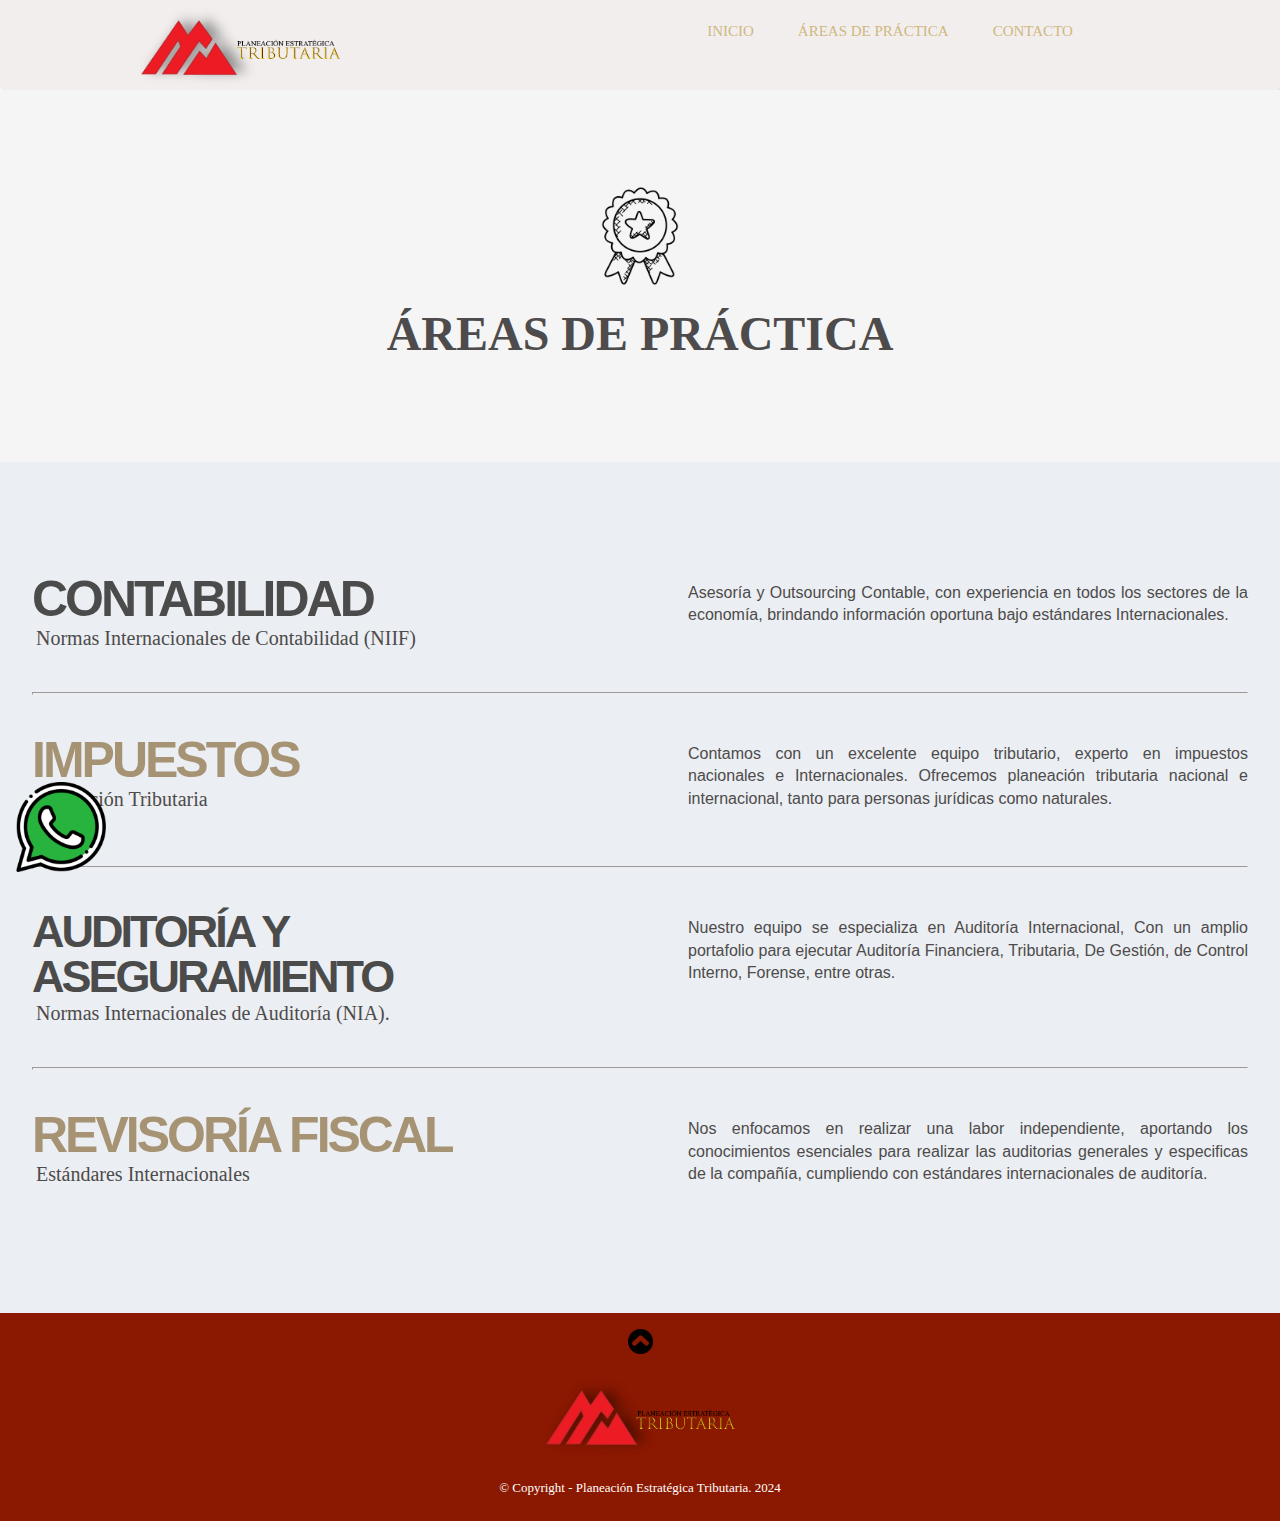
==== areaDeTrabajo.html @ 48048583 "probar" ====
<html lang="es">
<head>
  
  <meta charset='UTF-8'>
  <meta name="viewport" content="width=device-width, initial-scale=1" />
  <meta http-equiv="X-UA-Compatible" content="IE=edge">
  <meta name="description" content="Planeación Estratégica tributaria, ofrece los servicios contables, tributarios, asesoría y outsourcing contable, con experiencia en todos los sectores de la economía, brindando información oportuna bajo estándares Internacionales"/>
  <meta name="keywords" content="contabilidad, asesoría tributaria, auditoría, impuestos, declaraciones, revisión fiscal">
  <meta name="author" content="Brayan Fontecha">
  <meta name="robots" content="all"/>
  <link rel="stylesheet" href="reset.css">
  <link rel="stylesheet" href="style.css">
  <link rel="shortcut icon" href="img/favicontrap.png">
  <title>Área de Trabajo | Planeación Estratégica Tributaria</title>
  <script type="application/ld+json">{
    "@context": "https://schema.org",
    "@type": "Planeación Estratégica Tributaria",
    "url": "https://www.petributaria.com/",
    "logo": "https://www.petributaria.com/img/log.jpg"
  }
  </script>
</head>
<body>
    <header>
        <div class="caja">  
            <div><img class="logo" src="img/LogoPlaneacion.png" alt="Logo | PETributaria" title="Logo | PETributaria"></div>
            <nav>
                <a class="menuP"href="index.html">INICIO</a>
                <a href="/#areasTrabajo">ÁREAS DE PRÁCTICA</a>
                <a href="index.html#contacto">CONTACTO</a>
            </nav>
        </div>
    </header>
</header>
<section class="banner3">
    <div class="area"><img class="imgA" src="img/area.png" alt="simbolo de area de trabajo"></div>
    <div>
        <h1 class="subtitle"><p>ÁREAS DE PRÁCTICA</p></h1>
    </div>
</section>
<section class="main">
    <section class="bloque">
    <div class="bloque1" id="contabilidad">
        <p class="subgris">CONTABILIDAD</p>
        <P class="sub">Normas Internacionales de Contabilidad (NIIF)</P>
    </div>
    <div class="bloque2">
        <P class="text1">Asesoría y Outsourcing Contable, con experiencia en todos los sectores de la economía, brindando información oportuna bajo estándares Internacionales.</P>    
    </div>
    </section>
    <div>
        <hr>
    </div>
<section class="bloque">
    <div class="bloque1" id="impuestos">
        <p class="subdorado">IMPUESTOS</p>
        <P class="sub">Planeación Tributaria</P>
    </div>
    <div class="bloque2"> 
        <P class="text1">Contamos con un excelente equipo tributario, experto en impuestos nacionales e Internacionales. Ofrecemos planeación tributaria nacional e internacional, tanto para personas jurídicas como naturales.</P>
    </div>   
</section>
<div>
    <hr>
</div>
<section class="bloque">
    <div class="bloque1" id="auditoria">
        <p class="subgris1">AUDITORÍA Y ASEGURAMIENTO</p>
        <p class="sub">Normas Internacionales de Auditoría (NIA).</p>
    </div>
    <div class="bloque2" >
        <p class="text1">Nuestro equipo se especializa en Auditoría Internacional, Con un amplio portafolio para ejecutar Auditoría  Financiera, Tributaria, De Gestión, de Control Interno, Forense, entre otras.</p>
    </div>
</section>
<div>
    <hr>
</div>
<section class="bloque">
    <div class="bloque1" id="revisoria">
        <p class="subdorado">REVISORÍA FISCAL</p>
        <p class="sub">Estándares Internacionales</p>
    </div>
    <div class="bloque2">
        <p class="text1">Nos enfocamos en realizar una labor independiente, aportando los conocimientos esenciales para realizar las auditorias generales y especificas de la compañía, cumpliendo con estándares internacionales de auditoría.</p>
    </div>
</section>           
</section>
<div class="what">
    <a href="https://wa.me/+573006327801" target="_blank">
        <img preload-delay src="img/whatsapp.png" title="Contactanos por WhatsApp | V&F" alt="Contactanos por WhatsApp" width="90" height="90">
    </a>
</div>
<footer>
    <div> 
        <img src="img/arriba.png" alt="Workplace" usemap="#workmap" width="25px" height="25px" class="imgF1">
        <map name="workmap">
             <area shape="rect" coords="0,0,177,250" alt="logo" title=" Ir Arriba | V&F" href="/">
        </map>
    </div>
   
    <img src="img/LogoPlaneacion.png" alt="Workplace" usemap="#workmap" width="190px" height="90px" class="imgF">
        <map name="workmap">
             <area shape="rect" coords="0,0,177,250" alt="logo" title=" Ir Arriba | PETributaria" href="/">
        </map>
    <p class="copyright">&copy Copyright - Planeación Estratégica Tributaria. 2024</p>
</footer>
<script src="https://code.jquery.com/jquery-3.3.1.js"></script>
<script  type="text/javascript" src="menu.js"></script>
</body>
</html>
---- style.css ----
header{
    height: 100px;
    width:100%;
    overflow:hidden;
    background-color:rgba(241, 237, 237, 0.93);
    margin-bottom:0;
    box-shadow: 1px 1px 1px 1px rgb(0 0 0 / 10%);
    border-radius: 0px 0px 5px 5px;
  }
  
  /*Sirve para centrar el contenido*/
  .caja{
    width:90%;
    max-width:1000px;
    margin:auto;
    overflow:hidden; /*Lo que no cabe en el div no aparece, ver propiedad css overflow*/
  }
  
  header .logo{
    width: 200px;
    height: 90px;
    float: left;
  
  }
  
  header nav{
    float:right;
    padding: 2em 0em;
  }
  
  header nav a{
    display:inline-block; /*NPI*/
    color:rgb(207, 184, 127);
    text-decoration:none;
    padding:10px 20px;
    line-height:normal;
    font-size:15px;
    -webkit-transition:all 100ms ease;
    -o-transition:all 500ms ease;
    transition:all 500ms ease;
  }

  .menuP{
    color:rgb(207, 184, 127);
  }
  
  header nav a:hover{
    background-color:rgb(238, 66, 46);
    border-radius:50px;
  }

  .menuP:hover{
    color:white;
  }

  
  /*Hace que el header se quede en pantalla*/
  

  .content p{
    margin-bottom:1em;
  }
  /*Centra el contenido que se encuentra en el header*/
  @media screen and (max-width: 640px) {
    header{
        height: auto;
    }
    
    header .logo{
      width:200px;
      height: 60px;
      text-align:center;
      padding: 1em 5em;
    }
    header nav{
     padding: 0em;
     line-height: 0px;
     padding-bottom: 1em;
     text-align: center;
    }
  }
  
  @media screen and (min-width: 640px) and (max-width: 1280px) {
    header{
        height: auto;
    }
    header nav{
      width:50%;
      padding-top: 0.8em;
      text-align:center;
      line-height:10px;
    }
  }

  @media screen and (min-width: 1280px) {
    .header2{ 
        background: rgb(255, 255, 255);
        position:fixed;
        height:20px;
        opacity: .8;
        height:auto;
    }
      
      /*Propiedades del logo del header*/
    .header2 .logo{
        width: 190px;
        height: 90px;
        
    }
      
    .header2 nav{
        padding: 20px 2px;
    }
    
    .header2 nav, .header2 .logo{
      line-height: 50px;
    }
    .header2 nav a {
        font-size: 15px;
    }
      
    .header2 .logo,
      .header2 nav{
        line-height:50px;
    }
  }

    
.banner{
    width: auto;
    background-image:url(img/banner.jpg);
    background-attachment: fixed;
}

.titulo_principal{
    text-align: center;
    font-size: 85px;
    font-weight: 400;
    color: white;
    padding: 3em 0em 0em 0em;
}
.subtitulo{
    color:white;
    text-align: center;
    font-size: 30px;
    font-weight: 100;
    padding: 0em 0em 10em 0em;
}

@media screen and (max-width: 640px) {
    .titulo_principal{  
        font-size: 50px;
    }
    .subtitulo{
        font-size: 15px;
    }
}

@media screen and (min-width: 640px) and (max-width: 1280px) {
    .titulo_principal{
      font-size: 70px;
    }
    .subtitulo{
        font-size: 25px;
    }
  }
.parrafo{
    background-color: rgb(199,195,195);
}
.dig{
   text-align: center;
   font-size: 100px;
   color: white;
   text-shadow: #d9da60 0.3px 1px 0.55em;
   padding: 1em 0em 0em 0em;
}

.imgS{
    width: 100px;
    height: 100px;
}
.subtitle{
    line-height: 1.4em;
    text-align: center;
    font-size: 48px;
    color: rgb(77,75,75);
    font-weight: 800;
    padding: 0.3em;
    font-family: serif;
}

.text{
    text-align: center;
    font-size: 20px;
    line-height: 1.4em;
    padding: 0em 20em 5em 20em;
    font-family: sans-serif;
    color:rgb(77,75,75);
}

@media screen and (max-width: 640px) {
    .text{
        font-size: 16px;
        padding: 0em 2em 5em 1em;
    }
}

@media screen and (min-width: 640px) and (max-width: 1280px) {
    .text{
        font-size: 20px;
        padding: 0em 2em 5em 2em;
    }
}

.area{
    text-align: center;
    padding: 5em 0em 0em 0em;
}
.productos{
    width: 940px;
    margin: 0 auto;
    padding: 2em 0em 1em 0em;
}
.productos li{
    display: inline-block;
    text-align: center;
    width: 21.5%;
    vertical-align: top;
    margin: 0 1.5%;
    padding: 30px 20px;
    box-sizing: border-box;
    border: 2px solid #756f6f;
    border-radius: 10px;
}

.imgP{
    width: 100px;
    padding: 2em 0em;
    opacity: 0.5;
    border-radius: 20px;
}


.productos li:hover .imgP{
    width: 120px;
    opacity: none;
}

.productos li:hover{
    border-color: rgb(207, 184, 127);
}


.productos h2{
    font-size: 18px;
    font-weight: bold;
    color:rgb(77,75,75);
}

.productos li:hover h2{
    font-size: 20px;
    color:rgb(85, 82, 82);
}

.producto-text{
    font-size: 18px;
}

.producto-precio{
    font-size: 20px;
    font-weight: bold;
    margin-top: 10px;
}

@media screen and (max-width: 640px) {
    .productos{
        padding-left: 4.5em;
    }
    .productos li{
        display:block;
        margin-bottom: 1.5em;}

}

@media screen and (min-width: 640px) and (max-width: 1280px) {
    .productos{
        width: 640px;
    }

}


.botonEnviar1{
    text-align: center;
    padding-top: 4em;
    padding-bottom: 8em;
}
.enviar1{
    width: 20%;
    padding: 15px 0;
    font-size: 18px;
    font-weight: bold;
    color:white;
    background: rgb(207, 184, 127);
    border:none;
    border-radius: 5px;
    transition: 1s all;
    cursor:pointer;
}

.enviar1:hover {
    background: rgb(214, 175, 74);
    transform: scale(1.2);
}

@media screen and (max-width: 640px) {
    .enviar1{
        width: 50%;
    }
}

@media screen and (min-width: 640px) and (max-width: 1280px) {
    .botonEnviar1{
        padding-top: 2em;
        padding-bottom: 6em;

    }
    .enviar1{
        width: 40%;
    }
}

.imgA{
    width: 100px;
    height: 100px;
    padding: 1em 0em 0em 0em;
}
.banner2{
    background-image: url(img/banner2.jpg);
    background-attachment: fixed;
    text-align: center;
}

.comentario{
    font-size: 25px;
    line-height: 1.4em;
    color:azure;
    font-family: serif;
    font-weight: 800;
    padding: 10em 14.2em 0em 14.2em;
}

@media screen and (max-width: 640px) {
    .comentario{
        font-size: 14px;
        padding: 10em 2em 0em 2em;
    }   
}
@media screen and (min-width: 640px) and (max-width: 1280px) {
    .comentario{
        font-size: 20px;
        padding: 10em 6.5em 0em 6.5em;
    }
}
.empresa{
    color:white;
    padding: 1em 0em 15em 0em;
}

@media screen and (max-width: 640px) {
    .empresa{
     padding: 1em 0em 13em 0em;
     font-size: 10px;   
    }
}

.maincontanto{
    background-color: rgb(196 184 166);
}

.contacto{
    line-height: 1.4em;
    text-align: center;
    font-size: 48px;
    color: whitesmoke;
    font-weight:bolder;
    padding: 3em 0em 1em 0em;
    font-family: serif;
    letter-spacing: -4px;

}


.bloqueC1{
    text-align: center;
    padding-bottom: 8em;
}

.subcontacto{
    font-size: 25px;
    color: #876f41;
    padding-bottom: 1em;
    padding-top: 0.5em;
}

.texcontacto{
    color:whitesmoke;
    font-size: 20px;
    text-decoration: none;
}

.texcontactoE{
    margin-bottom: 2em;
    color:whitesmoke;
    font-size: 20px;
    text-decoration: none;
    background: rgb(207, 184, 127);
    border:none;
    border-radius: 20px;
    transition: 1s all;
    cursor:pointer;
    padding: 10px;
    box-shadow: 0px 4px 4px 0px rgba(148, 137, 50, 0.5);   
}

.texcontactoE:hover{
    font-size: 25px;
    background: rgb(214, 175, 74);
    transform: scale(1.2);

}


@media screen and (max-width: 640px) {
    .contacto{
      font-size: 40px;
    }
    .texcontacto{
        font-size: 16px;
    }
    .texcontactoE{
        font-size: 16px;
    }
}


footer{
    text-align: center;
    background:rgb(139 24 0);
    line-height:0;
    display:inline-block;
    width: 100%;
    height: auto;
}


.what{
        display:block;
        width:70px;
        height:70px;
        color:#fff;
        position: fixed;
        right:3em;
        bottom:3em;
        border-radius:50%;
        line-height:80px;
        text-align:center;
        z-index:999;
}

.what img:hover{
    width:90px;
    height:90px;
}

@media screen and (max-width: 640px) {
    .what{
        display:block;
        width:70px;
        height:70px;
        position:fixed;
        left:1em;
        bottom:1em;
        border-radius:50%;
        line-height:80px;
        text-align:center;
        z-index:999;
}
}

@media screen and (min-width: 640px) and (max-width: 1280px) {
    .what{
        left: 1em;
    }
}
.bloqueCd{
    padding-bottom: 3em;
}
.imgC{
    width: 80px;
    opacity: 0.4;
    border-radius: 15px;
}
@media screen and (min-width: 1280px) {
    .bloqueC1{
        padding-top: 4em;
        display: flex;
        flex-direction: row;
        width: 100%;
    }
    .bloqueCd{
        width: 33%;
    }
}
/* area de practica*/

.imgF1{
    padding: 1em 0em 0em 0em;
}
.imgF{
    padding: 1em 0em 0.5em 0em;
}
.copyright {
    color: white;
    font-size: 13px;
    margin: 20px;
    padding: 0em 0em 1em 0em;
  }

.banner3{
    background: whitesmoke;
    padding: 0em 0em 5em 0em;
  }

.main{
    background: rgb(235,238,242);
    padding: 5em 15em;
  }
.bloque{
    display: flex;
    flex-direction: row;
    padding: 2em 0em;
}
.bloque1{
    width: 50%;
}
.bloque2{
    width: 50%;
}
.subgris{
    font-weight:800;
    line-height: 1em;
    font-family: sans-serif;
    font-size: 60px;
    color: rgb(75,75,75);
    letter-spacing: -8px;
}
.subgris1{
    font-size: 60px;
    letter-spacing: -8px;
    font-weight:800;
    line-height: 1em;
    font-family: sans-serif;
    color: rgb(75,75,75);
}
.subdorado{
    font-size: 60px;
    font-family: sans-serif;
    color: #A69374;
    font-weight: 800;
    line-height: 1em;
    letter-spacing: -8px;
}

.sub{
    color:#4D4B4B;
    font-size: 20px;
    line-height: 1.4em;
    padding: 0em 0.2em;
  }
.text1{
    font-size: 16px;
    line-height: 1.4em;
    padding: 0.5em 0em 1em 3em;
    font-family: sans-serif;
    color:rgb(77,75,75);
    text-align: justify;
}

hr{
    height: 1px;
}

@media screen and (max-width: 640px) {
    .main{
        padding: 5em 3em;
    }
    .bloque{
        flex-direction: column;
    }
    .subgris{
        font-size: 35px;
        letter-spacing: -4px;
        text-align: center;
    }
    .sub{
        font-size: 20px;
        text-align: center;
    }
    .subdorado{
        font-size: 35px;
        letter-spacing: -4px;
        text-align: center;
    }

    .subgris1{
        font-size: 30px;
        letter-spacing: -3px;
        text-align: center;
    }
    .bloque1{
        width: 100%;
    }
    .text1{
        width: 250px;
        padding: 1em 1em 1em 1em;
        font-size: 14px;
        text-align: center;
    
    }
}

@media screen and (min-width: 640px) and (max-width: 1280px) {
    .main{
        padding: 5em 2em;
    }

    .subgris{
        font-size: 50px;
        letter-spacing: -3px;
    }
    .subgris1{
        font-size: 45px;
        letter-spacing: -3px;
    }
    .subdorado{
        font-size: 50px;
        letter-spacing: -3px;
    }


}
  

/* Equipo de trabajo*/

.imgZ{
    width: 100px;
    height: 100px;
    padding: 1em 0em 0em 0em;
    opacity: 0.8;
}
.imgE{
    padding: 5em 1em;
    opacity: 0.85;
}

.mainE{
    display: flex;
    flex-direction: row;
    background: rgb(235,238,242);

}

.bloqueE{
    width: 30%;

}
.bloqueE1{
    width: 70%;
    padding: 7em 3em 10em 13em;
}

.linea{
    width: 60%;   
}
.imgM{
    padding: 5em 5em;
    height: 88%;
}

.imgB{
    display: flex;
    flex-direction: row;
    text-align: left;
    padding: 10em 0em;
    background: rgb(196,184,166);
}

.imgB1{
    width: 50%;
    padding-left: 15em;
    padding-left: 25em;
}
.imgB2{
    width: 50%;
    padding-right: 20em;
}

.imgG{
    border-radius: 10px;
    width: 302px;
    height: 300px;
}

.titleM{
    padding-top: 5px;
    line-height: 1.4em;
    font-size: 25px;
    color: rgb(77,75,75);
    font-weight: 900;
    font-family: serif;
}
.titleM1{
    color:whitesmoke;
    font-size: 18px;
    font-weight: 400;
    font-family: sans-serif;
    line-height: 1.4em;
}

.titleM2{
    color: #4D4B4B;
    padding-top: 5px;
}

.main2{
    background: rgb(235,238,242);
}

.imgE1{
    width: 698px;
    height: 966px;
}
.imgM1{
    width: 698px;
    height: 966px;
}
@media screen and (max-width: 640px) {
    .mainE{
        flex-direction: column;
    }
    .imgE , .imgM{
        width: 200px;
        height: 400px;
        text-align: center;
        padding-left: 7em;
    }

    .imgE1, .imgM1{
        width: 388px;
        height: 600px;
    }

    .bloqueE{
        width: 100%;
    }
    .bloqueE1{
        width: 100%;
        padding: 1em 0em 1em 0em;
    }
    .imgB{
        flex-direction: column;
        padding-top: 5em;
    }
    .imgB1{
        width: 100%;
        padding-left: 2.5em;
        padding-top: 2em;
    }

    .imgB2{
        width: 100%;
        padding-top: 5em;
        padding-left: 2.5em;
    }
    .titleM1{
        line-height: 12px;
    }
    .titleM2{
        padding-top: 0;
    }
}

@media screen and (min-width: 640px) and (max-width: 1280px) {
    .mainE{
        flex-direction: column;
        width: 100%;
        text-align: center;
    }
    .imgE , .imgM{
        width: 200px;
        height: 400px;
        text-align: center;
    }

    .bloqueE{
        width: 100%;
        text-align: center;
    }
    .bloqueE1{
        text-align: center;
        width: 100%;
        padding: 1em 0em 1em 0em;
    }
    .imgB{
        text-align: center;
        flex-direction: column;
        padding-top: 5em;
    }
    .imgB1{
        width: 100%;
        padding-left: 2.5em;
        padding-top: 2em;
    }

    .imgB2{
        width: 100%;
        padding-top: 5em;
        padding-left: 2.5em;
    }
    .titleM1{
        padding-top: 0.5em;
    }
    .titleM2{
        padding-top: 0.2em;
    }
}
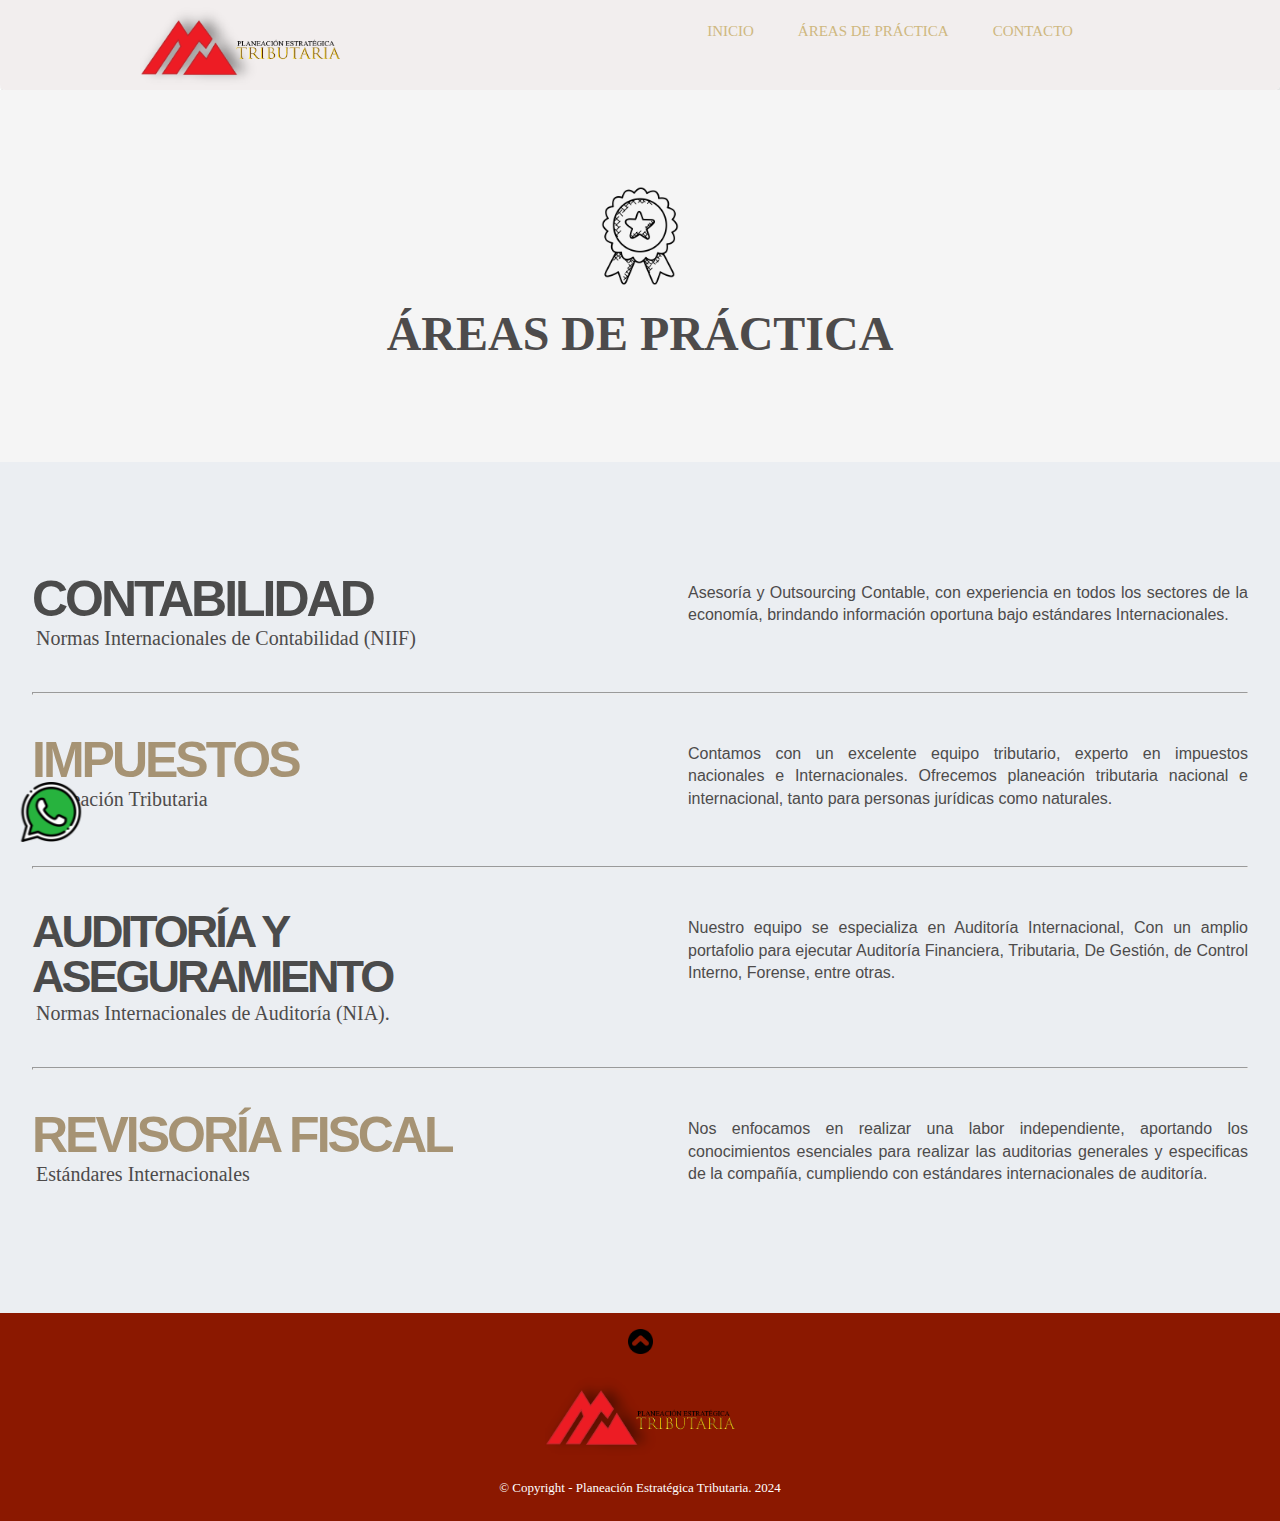
==== commit 7224a28e: "Update areaDeTrabajo.html" ====
--- a/areaDeTrabajo.html
+++ b/areaDeTrabajo.html
@@ -87,7 +87,7 @@
 </section>
 <div class="what">
     <a href="https://wa.me/+573006327801" target="_blank">
-        <img preload-delay src="img/whatsapp.png" title="Contactanos por WhatsApp | V&F" alt="Contactanos por WhatsApp" width="90" height="90">
+        <img preload-delay src="img/whatsapp.png" title="Contactanos por WhatsApp | V&F" alt="Contactanos por WhatsApp" width="60" height="60">
     </a>
 </div>
 <footer>
@@ -107,4 +107,4 @@
 <script src="https://code.jquery.com/jquery-3.3.1.js"></script>
 <script  type="text/javascript" src="menu.js"></script>
 </body>
-</html>+</html>
